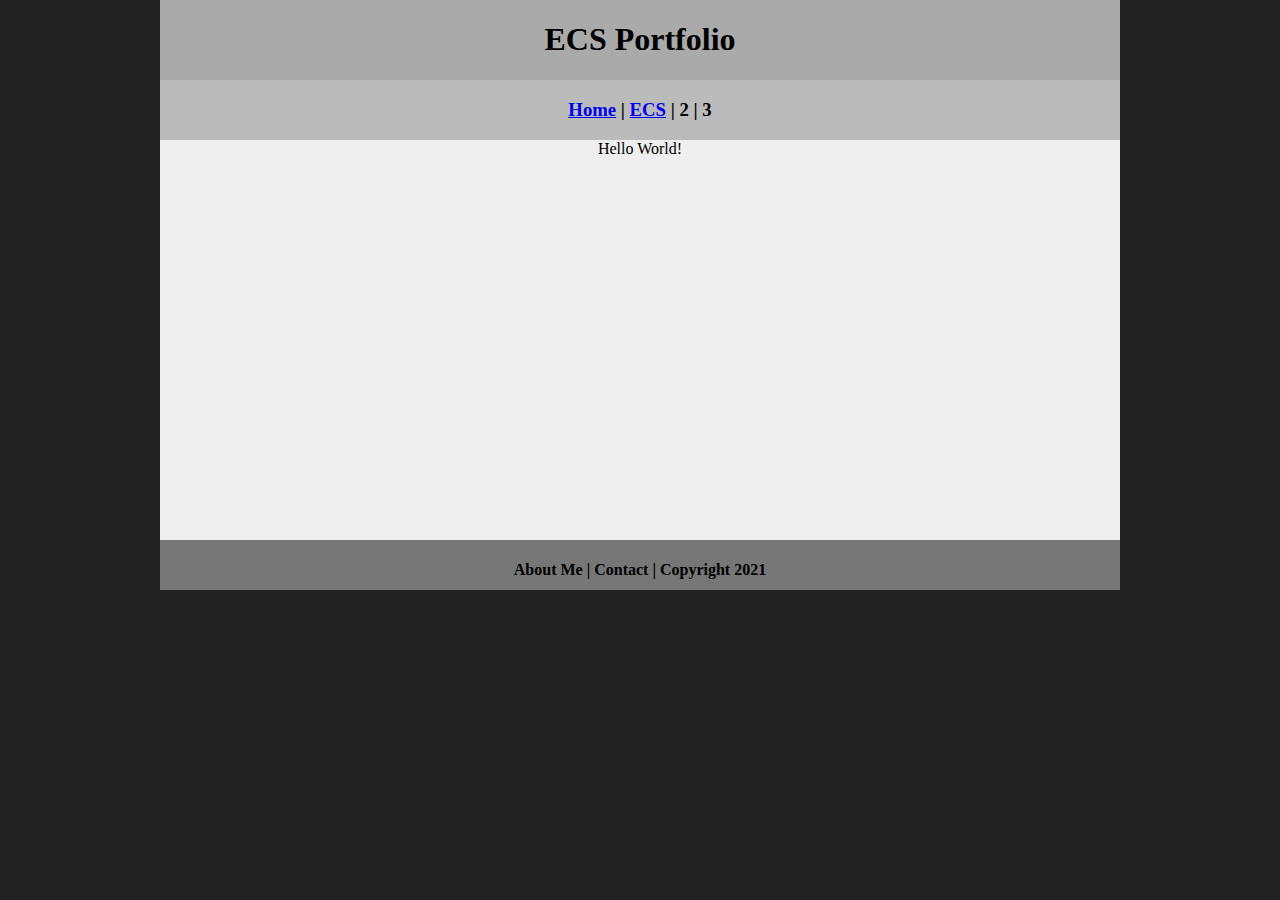
==== index.html @ c8cace29 "Add files via upload" ====
<!DOCTYPE html>
<html class="homePage">
<head>
	<!-- This is a comment! Text here will be ignored by the browser. -->
	<meta charset="UTF-8">
	<title>My Portfolio</title>
	<link href="myCSS.css" rel="stylesheet" type="text/css">
</head>
<body>
<div class="container">
  <div class="header">
  	<h1>ECS Portfolio</h1>
  </div>
  <div class="nav">
    <h3><a href="index.html">Home</a> | <a href="ecs/index.html">ECS</a> | 2 | 3</h3>
  </div>
  <div class="content">Hello World!</div>
  <div class="footer">
    <h4>About Me | Contact | Copyright 2021</h4>
  </div>
</div>
</body>
</html>
---- myCSS.css ----
@charset "UTF-8";
/* This is a comment! Text here will be ignored by the browser. */
body {
	margin: 0 auto;
}
.homePage {
	background: #222222;
}
.container {
	width: 960px;
	margin: 0 auto;
}
.header {
	background: #AAAAAA;
	text-align: center;
	margin: 0px;
	padding: 5;
	float: left;
	width: 100%;
	height: 80px;
	
}
.nav {
	background: #BBBBBB;
	margin: 0px;
	padding: 5;
	float: left;
	width: 100%;
	height: 60px;
	text-align: center;
}
.content {
	background: #EEEEEE;
	margin: 0px;
	float: left;
	width: 100%;
	height: 400px;
	text-align: center;
}
.footer {
	background: #777777;
	margin: 0px;
	float: left;
	width: 100%;
	height: 50px;
	text-align: center;
}
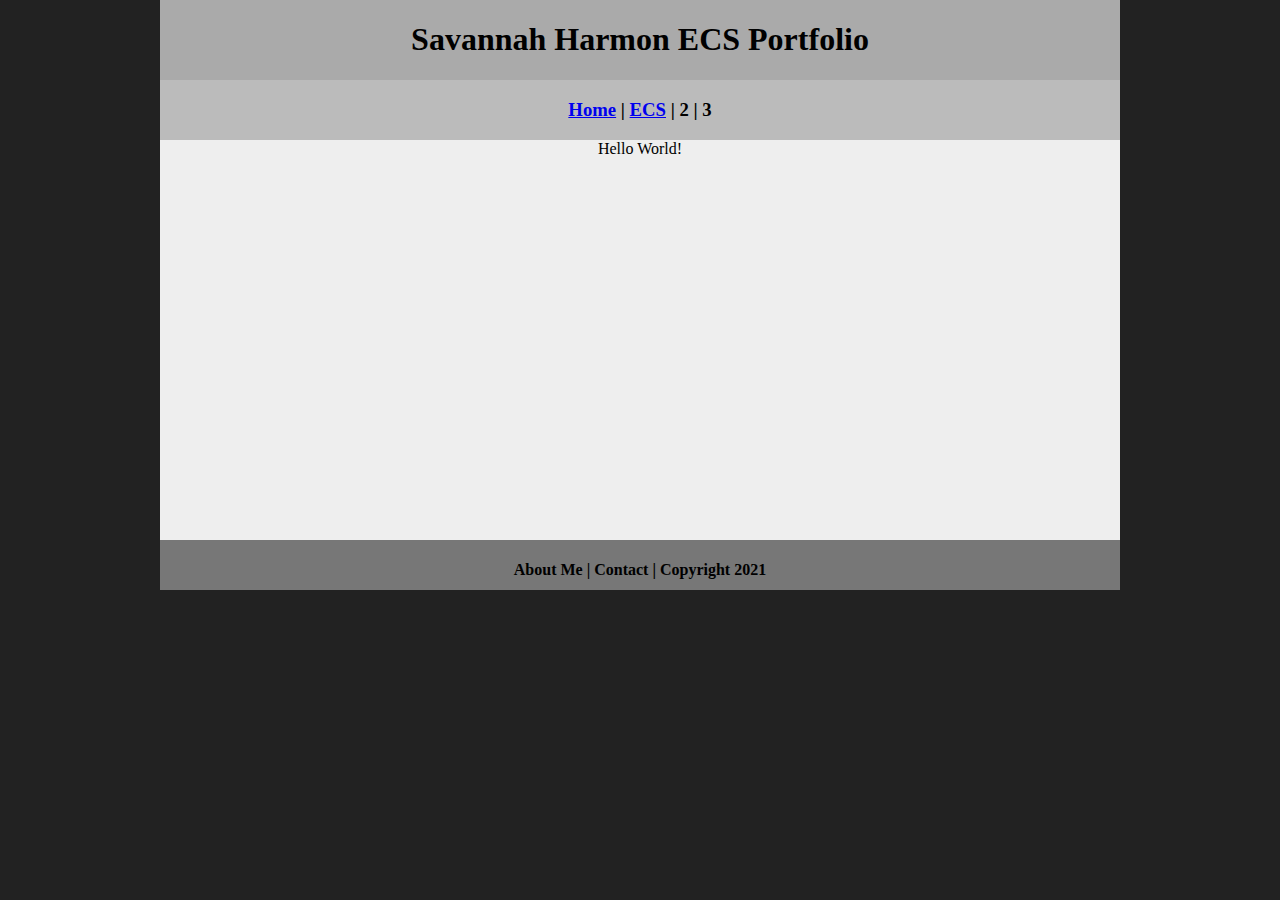
==== commit 049a0b6b: "Update index.html" ====
--- a/index.html
+++ b/index.html
@@ -3,13 +3,13 @@
 <head>
 	<!-- This is a comment! Text here will be ignored by the browser. -->
 	<meta charset="UTF-8">
-	<title>My Portfolio</title>
-	<link href="myCSS.css" rel="stylesheet" type="text/css">
+	<title>My ECS Portfolio</title>
+	<link href="../myCSS.css" rel="stylesheet" type="text/css">
 </head>
 <body>
 <div class="container">
   <div class="header">
-  	<h1>ECS Portfolio</h1>
+  	<h1>Savannah Harmon ECS Portfolio</h1>
   </div>
   <div class="nav">
     <h3><a href="index.html">Home</a> | <a href="ecs/index.html">ECS</a> | 2 | 3</h3>
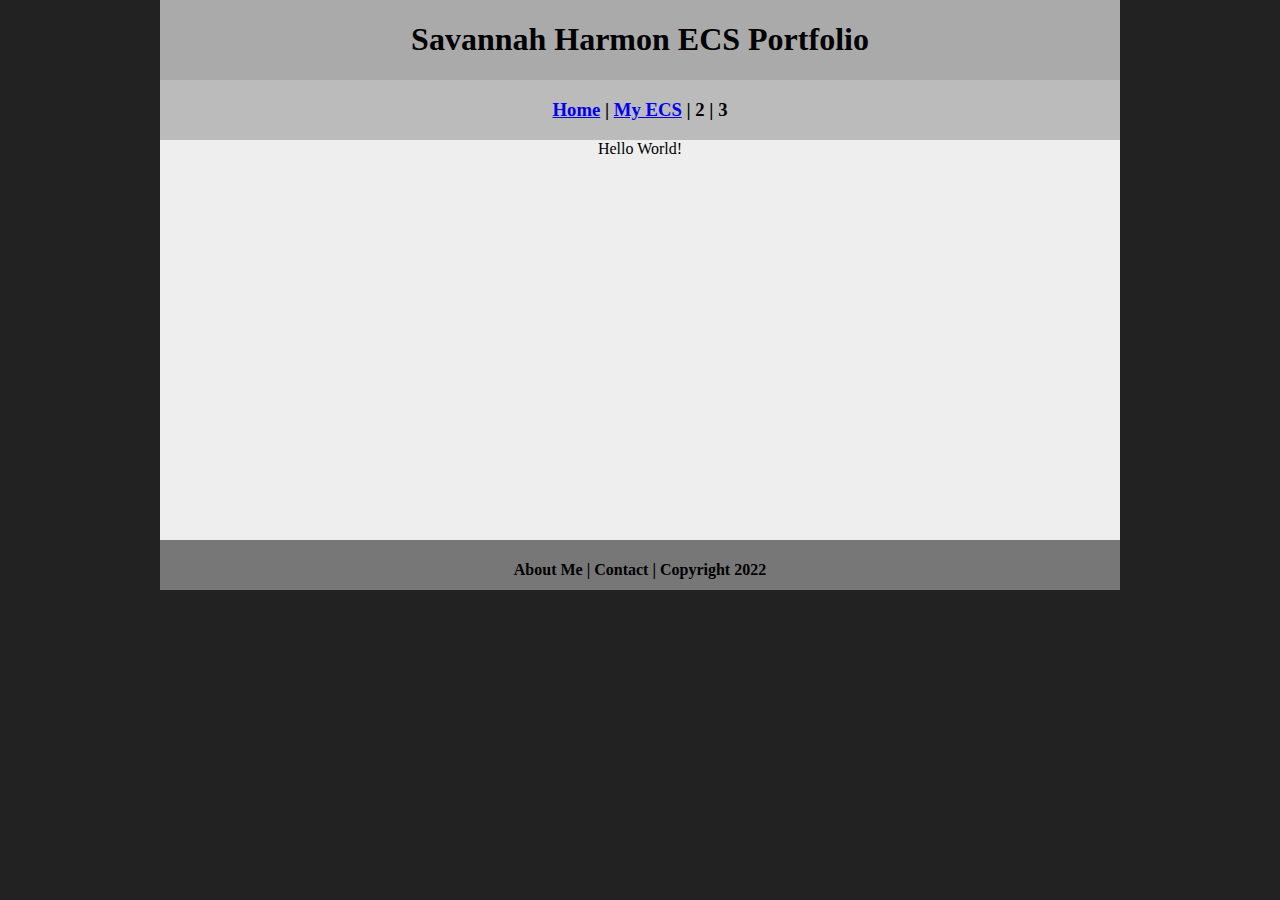
==== commit 7b1ada15: "Update index.html" ====
--- a/index.html
+++ b/index.html
@@ -4,7 +4,7 @@
 	<!-- This is a comment! Text here will be ignored by the browser. -->
 	<meta charset="UTF-8">
 	<title>My ECS Portfolio</title>
-	<link href="../myCSS.css" rel="stylesheet" type="text/css">
+	<link href="myCSS.css" rel="stylesheet" type="text/css">
 </head>
 <body>
 <div class="container">
@@ -12,11 +12,11 @@
   	<h1>Savannah Harmon ECS Portfolio</h1>
   </div>
   <div class="nav">
-    <h3><a href="index.html">Home</a> | <a href="ecs/index.html">ECS</a> | 2 | 3</h3>
+    <h3><a href="index.html">Home</a> | <a href="ecs/index.html">My ECS</a> | 2 | 3</h3>
   </div>
   <div class="content">Hello World!</div>
   <div class="footer">
-    <h4>About Me | Contact | Copyright 2021</h4>
+    <h4>About Me | Contact | Copyright 2022</h4>
   </div>
 </div>
 </body>
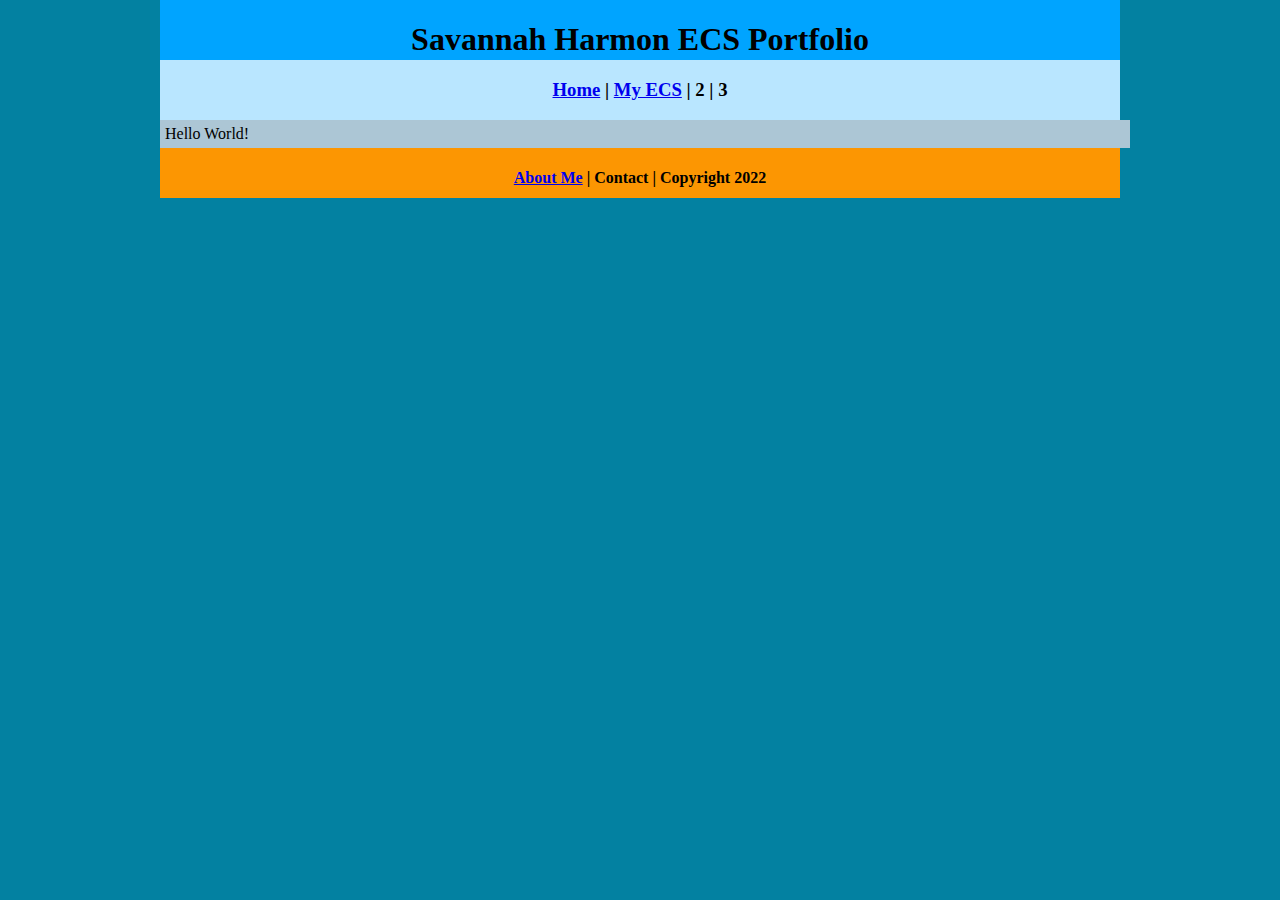
==== commit 08f123d0: "Update index.html" ====
--- a/index.html
+++ b/index.html
@@ -16,7 +16,7 @@
   </div>
   <div class="content">Hello World!</div>
   <div class="footer">
-    <h4>About Me | Contact | Copyright 2022</h4>
+    <h4><a href="aboutme.html">About Me</a> | Contact | Copyright 2022</h4>
   </div>
 </div>
 </body>
--- a/myCSS.css
+++ b/myCSS.css
@@ -4,24 +4,24 @@
 	margin: 0 auto;
 }
 .homePage {
-	background: #222222;
+	background: #0381A1;
 }
 .container {
 	width: 960px;
 	margin: 0 auto;
 }
 .header {
-	background: #AAAAAA;
+	background: #00A4FF;
 	text-align: center;
 	margin: 0px;
-	padding: 5;
+	padding: 6;
 	float: left;
 	width: 100%;
-	height: 80px;
+	height: 60px;
 	
 }
 .nav {
-	background: #BBBBBB;
+	background: #B9E6FF;
 	margin: 0px;
 	padding: 5;
 	float: left;
@@ -30,18 +30,18 @@
 	text-align: center;
 }
 .content {
-	background: #EEEEEE;
+	background: #ACC6D5;
 	margin: 0px;
+	padding: 5px;
 	float: left;
 	width: 100%;
-	height: 400px;
-	text-align: center;
+	text-align: left;
 }
 .footer {
-	background: #777777;
+	background: #FC9602;
 	margin: 0px;
 	float: left;
 	width: 100%;
 	height: 50px;
 	text-align: center;
-}+}
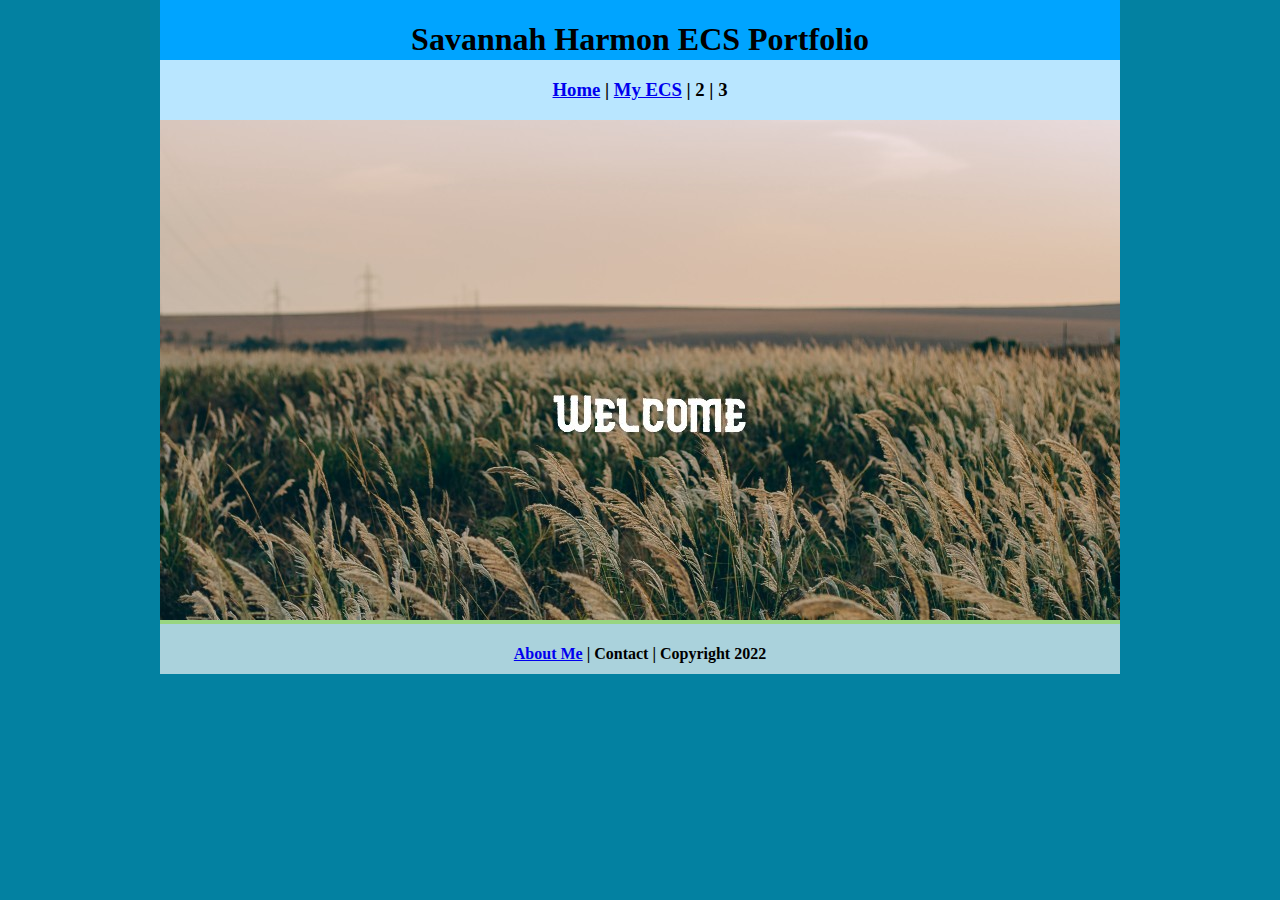
==== commit 4e4d027f: "Update index.html" ====
--- a/index.html
+++ b/index.html
@@ -14,7 +14,9 @@
   <div class="nav">
     <h3><a href="index.html">Home</a> | <a href="ecs/index.html">My ECS</a> | 2 | 3</h3>
   </div>
-  <div class="content">Hello World!</div>
+  <div class="content">
+	  <img src="images/welcome.jpg" alt="Welcome" width="960" height="500">
+	</div>
   <div class="footer">
     <h4><a href="aboutme.html">About Me</a> | Contact | Copyright 2022</h4>
   </div>
--- a/myCSS.css
+++ b/myCSS.css
@@ -30,15 +30,15 @@
 	text-align: center;
 }
 .content {
-	background: #ACC6D5;
+	background: #98D581;
 	margin: 0px;
-	padding: 5px;
+	padding: 5;
 	float: left;
 	width: 100%;
 	text-align: left;
 }
 .footer {
-	background: #FC9602;
+	background: #AAD2DC;
 	margin: 0px;
 	float: left;
 	width: 100%;
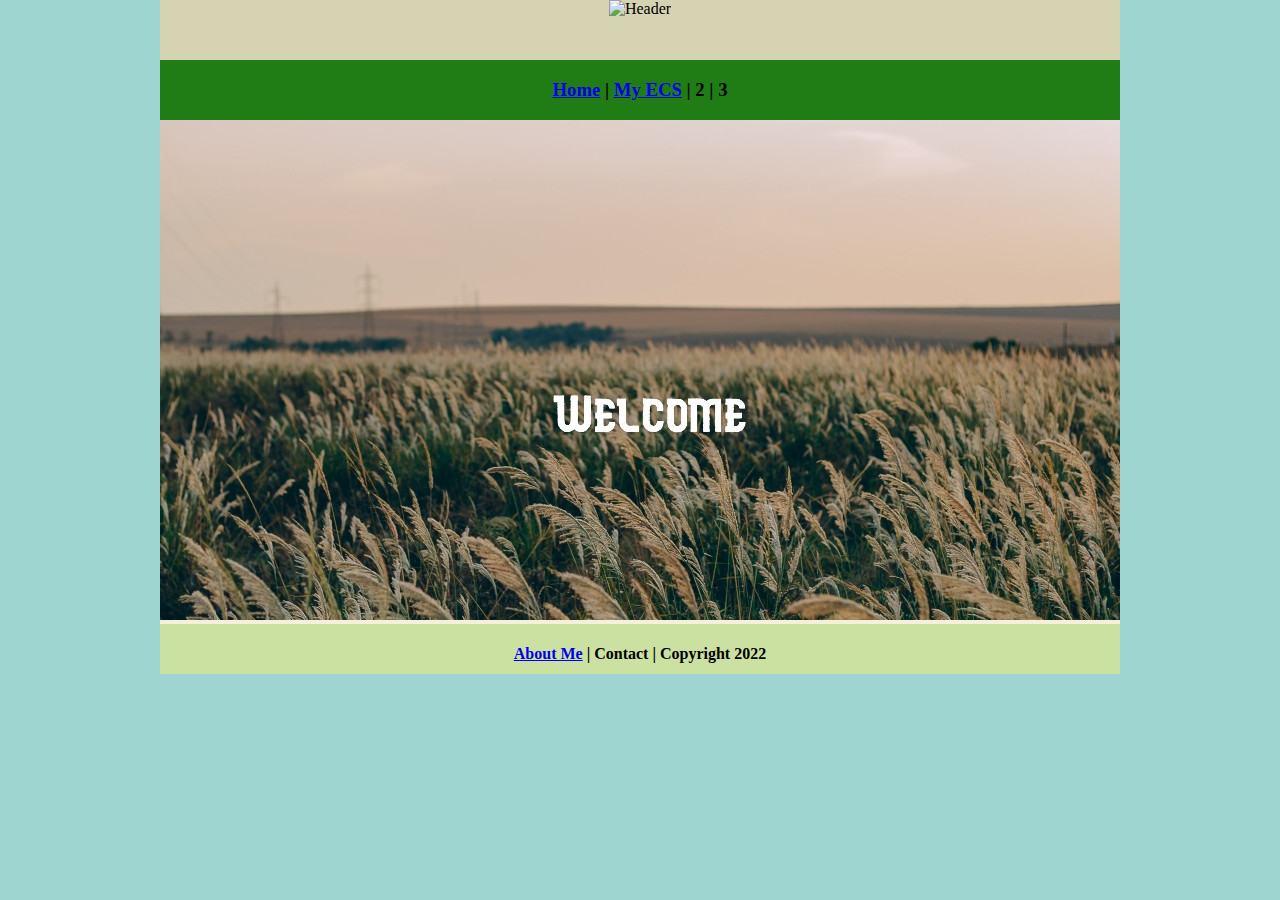
==== commit 32663613: "Update index.html" ====
--- a/index.html
+++ b/index.html
@@ -9,7 +9,7 @@
 <body>
 <div class="container">
   <div class="header">
-  	<h1>Savannah Harmon ECS Portfolio</h1>
+  	<img src="images/header.jpg" alt="Header" width="960" height="80">
   </div>
   <div class="nav">
     <h3><a href="index.html">Home</a> | <a href="ecs/index.html">My ECS</a> | 2 | 3</h3>
--- a/myCSS.css
+++ b/myCSS.css
@@ -4,14 +4,14 @@
 	margin: 0 auto;
 }
 .homePage {
-	background: #0381A1;
+	background: #9ED5D1;
 }
 .container {
 	width: 960px;
 	margin: 0 auto;
 }
 .header {
-	background: #00A4FF;
+	background: #D5D3B2;
 	text-align: center;
 	margin: 0px;
 	padding: 6;
@@ -21,7 +21,7 @@
 	
 }
 .nav {
-	background: #B9E6FF;
+	background: #207D16;
 	margin: 0px;
 	padding: 5;
 	float: left;
@@ -30,7 +30,7 @@
 	text-align: center;
 }
 .content {
-	background: #98D581;
+	background: #F5F0DA;
 	margin: 0px;
 	padding: 5;
 	float: left;
@@ -38,7 +38,7 @@
 	text-align: left;
 }
 .footer {
-	background: #AAD2DC;
+	background: #CBE1A2;
 	margin: 0px;
 	float: left;
 	width: 100%;
